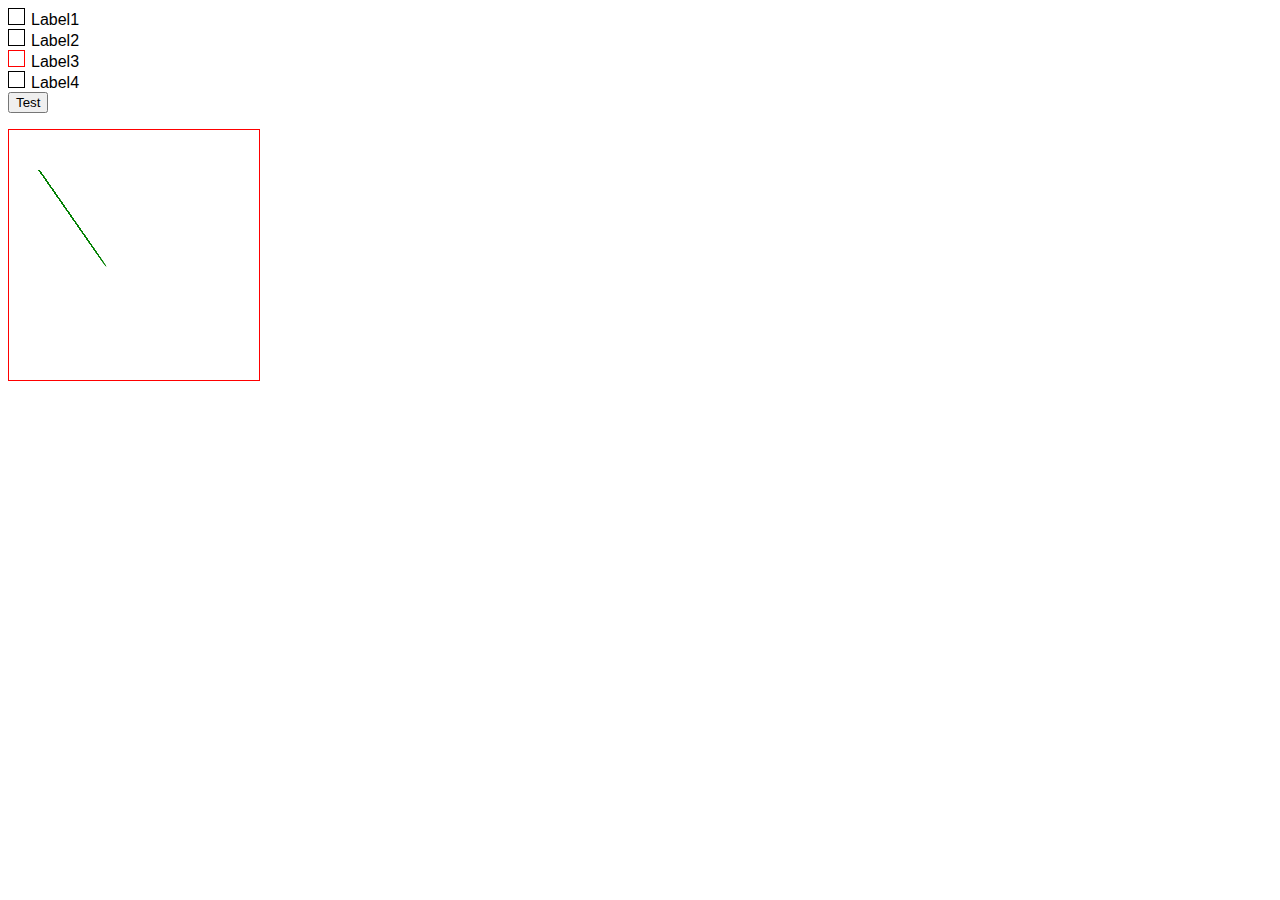
==== index.html @ d6587ce3 "first build" ====
<!DOCTYPE HTML PUBLIC "-//W3C//DTD HTML 4.0 Transitional//EN">
<html>
	<head>
		<title>Animated checkboxes and radio buttons</title>
		<script src="jquery-2.0.3.js"></script>
		<style>
			body{
				font-family: arial;
			}
			
			.checkbox-canvas{
				width: 15px;
				height: 15px;
				border: 1px solid rgb(0, 0, 0);
				background: rgb(255, 255, 255);
				margin: 0px;
				padding: 0px;
			}
			
			.checkbox-canvas:hover{
				
			}
			
			.checkbox-canvas:focus{
				outline: none;
			}
			
			label{
				font-size: 16px;
				margin-left: 6px;
			}
			
			
		</style>
		<script>
			$(document).ready(function(){
				
				$('input[type=checkbox]').each(function(key, checkbox){
					var id = $(this).attr('id');
					var canvasChekbox = '<canvas id="checkbox_canvas_'+id+'" class="checkbox-canvas" ></canvas>';
					
					$(this).after(canvasChekbox);
					$(this).css('display', 'none');
					
					if(!$(this).prop('checked')){
						$(this).prop('checked', false);
						$(canvasChekbox).removeClass('checked');
						resetCanvasCheckbox($('#checkbox_canvas_'+id));
					}
					else{
						$(this).prop('checked', true);
						$(this).addClass('checked');
						animateCanvasChekbox($('#checkbox_canvas_'+id));
					}
					
				});
				
				$('body').on('click', 'canvas.checkbox-canvas', function(){
					handleCanvasCheckbox(this);
				});
				
			});
			
			function handleCanvasCheckbox(checkBoxCanvas){
				
				var checkBoxCanvasID = $(checkBoxCanvas).attr('id');
					originalCheckboxID = checkBoxCanvasID.replace("checkbox_canvas_","");
				
				if($('#'+originalCheckboxID).prop('checked')){
					$('#'+originalCheckboxID).prop('checked', false);
					$(checkBoxCanvas).removeClass('checked');
					resetCanvasCheckbox(checkBoxCanvas);
				}
				else{
					$('#'+originalCheckboxID).prop('checked', true);
					$(checkBoxCanvas).addClass('checked');
					animateCanvasChekbox(checkBoxCanvas);
				}
				
			}
			
			function resetCanvasCheckbox(checkBoxCanvas){
				$(checkBoxCanvas).css('border', '1px solid');
			}
			
			function animateCanvasChekbox(checkBoxCanvas){
				
				$(checkBoxCanvas).css('border', '1px solid red');
				
			}
		</script>
		<script>
			$(document).ready(function(){
				/*// animated circle
				(function() {
				  var requestAnimationFrame = window.requestAnimationFrame || window.mozRequestAnimationFrame ||
				                              window.webkitRequestAnimationFrame || window.msRequestAnimationFrame;
				  window.requestAnimationFrame = requestAnimationFrame;
				})();
				 
				
				var canvas = document.getElementById('myCanvas');
				 var context = canvas.getContext('2d');
				 var x = canvas.width / 2;
				 var y = canvas.height / 2;
				 var radius = 50;
				 var endPercent = 110;
				 var curPerc = 0;
				 var circ = Math.PI * 2;
				 var quart = Math.PI / 2;
				
				 context.lineWidth = 2;
				 context.strokeStyle = '#ad2323';
				 context.shadowOffsetX = 0;
				 context.shadowOffsetY = 0;
				 context.shadowBlur = 10;
				 context.shadowColor = '#656565';
				
				
				 function animate(current) {
				     context.clearRect(0, 0, canvas.width, canvas.height);
				     context.beginPath();
				     context.arc(x, y, radius, -(quart), ((circ) * current) - quart, false);
				     context.stroke();
				     curPerc++;
				     if (curPerc < endPercent) {
				         requestAnimationFrame(function () {
				             animate(curPerc / 100);
				         });
				     }
				 }
					
				 animate();*/
				 
				
				drawAnimatedLine(10, 30, 40, 145, 120);
				//drawAnimatedLine(10, 145, 120, 200, 230);
				
			 });
			 
			function drawAnimatedLine(speed, fromx, fromy, tox, toy){
				
				var canvas=document.getElementById("myCanvas");
				var context=canvas.getContext("2d");
				context.strokeStyle="green";
				
				console.log('tox:'+tox);
				console.log('toy:'+toy);
				
				var betweenx = Math.abs(fromx - tox);
				var betweeny = Math.abs(fromy - toy);
				
				console.log('betweenx:'+betweenx);
				console.log('betweeny:'+betweeny);
				
				var lowest = (betweenx > betweeny ? betweeny : betweenx);
				var highest = (betweenx < betweeny ? betweeny : betweenx);
				
				console.log('lowest:'+lowest);
				console.log('highest:'+highest);
				
				var steps = highest / lowest;
				
				console.log('steps:'+steps);
				
				var tx = 0;
				var ty = 0;
				
				if(betweenx > betweeny){
					ty = steps;
					tx = 1;
				}
				else{
					ty = 1;
					tx = steps;
				}
				
				context.moveTo(fromx,fromy);
				
				var a = 0;
				var addx = fromx + tx;
				var addy = fromy + ty;
				var animate = setInterval(function(){
					context.lineTo(addx, addy);
					context.stroke();
					if(a == lowest){
						console.log('stop');
						clearInterval(animate);
						return;
					}
					console.log('Drawing...');
					a++;
					addy += ty;
					addx += tx;
				},speed);
			}
			
			
			function cnvs_getCoordinates(e)
			{
				x=e.clientX;
				y=e.clientY;
				document.getElementById("xycoordinates").innerHTML="Coordinates: (" + x + "," + y + ")";
			}

			function cnvs_clearCoordinates()
			{
				document.getElementById("xycoordinates").innerHTML="";
			}
		</script>
	</head>
	<body>
		<form action="test.php" method="POST">
			<input type="checkbox" id="test1" name="test[]" value="value1" ><label for="test1">Label1</label><br>
			<input type="checkbox" id="test2" name="test[]" value="value2" ><label for="test2">Label2</label><br>
			<input type="checkbox" id="test3" name="test[]" value="value3" checked ><label for="test3">Label3</label><br>
			<input type="checkbox" id="test4" name="test[]" value="value4" ><label for="test4">Label4</label><br>
			<input type="submit" value="Test">
		</form>
		<canvas id="myCanvas" width="250" height="250" style="border: 1px solid red;" onmousemove="cnvs_getCoordinates(event)" onmouseout="cnvs_clearCoordinates()"></canvas>
		<div id="xycoordinates"></div>
	</body>
</html>
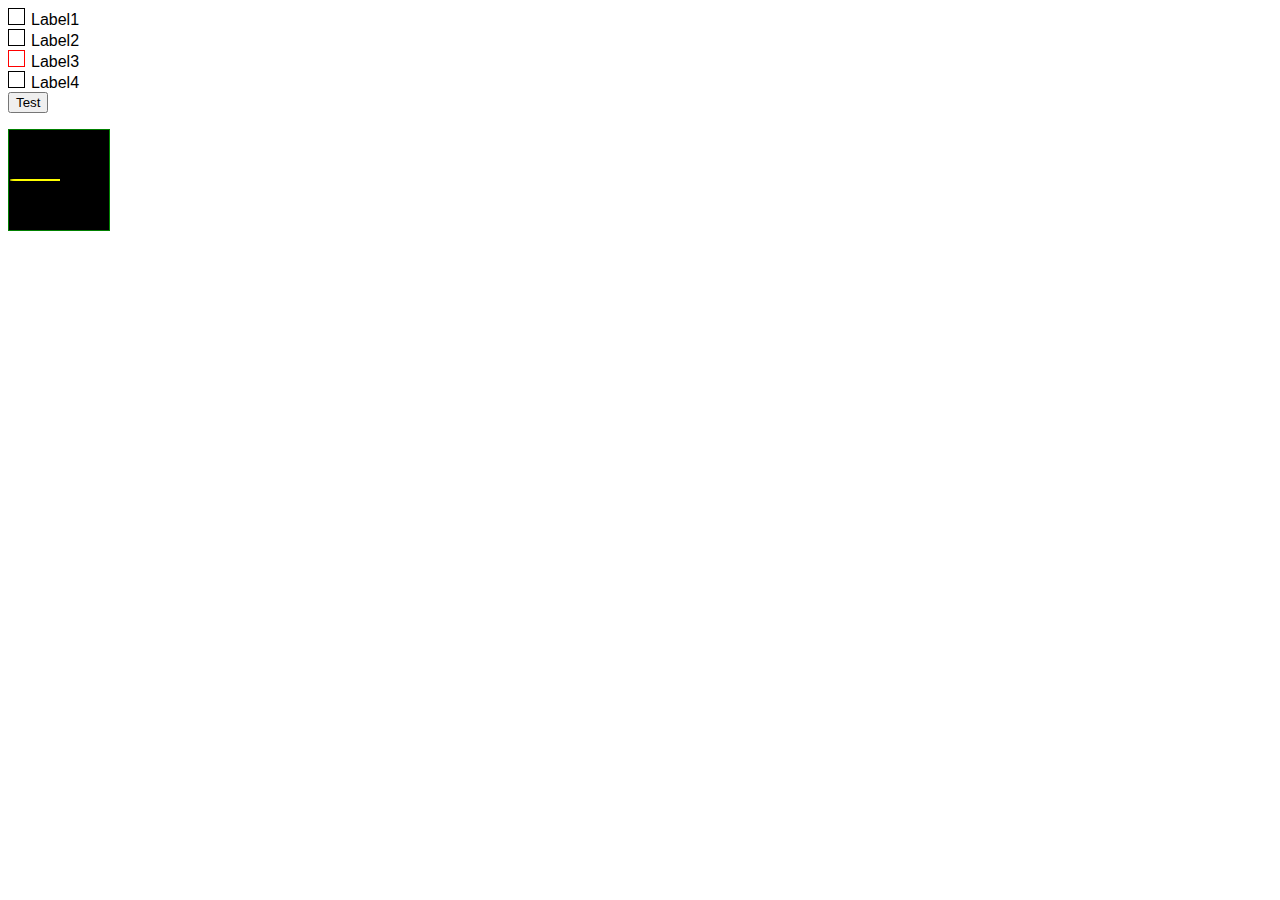
==== commit 321df290: "Made first version of smarter line wrie function" ====
--- a/index.html
+++ b/index.html
@@ -30,6 +30,10 @@
 				margin-left: 6px;
 			}
 			
+			#myCanvas{
+				border: 1px solid green;
+				background: black;
+			}
 			
 		</style>
 		<script>
@@ -90,7 +94,17 @@
 			}
 		</script>
 		<script>
+		
+			var canvas = null;
+			var context = null;
+			var cue = [];
+			var debugMode = true;
+			
 			$(document).ready(function(){
+				canvas=document.getElementById("myCanvas");
+				context=canvas.getContext("2d");
+		
+			
 				/*// animated circle
 				(function() {
 				  var requestAnimationFrame = window.requestAnimationFrame || window.mozRequestAnimationFrame ||
@@ -133,80 +147,187 @@
 				 animate();*/
 				 
 				
-				drawAnimatedLine(10, 30, 40, 145, 120);
-				//drawAnimatedLine(10, 145, 120, 200, 230);
+				drawAnimatedLine(10, 50, 50, 100, 50, 'yellow');
+				//drawAnimatedLine(100, 50, 40, 0, 0, 'yellow');
+				//drawAnimatedLine(100, 50, 50, 49, 90, 'yellow');
+				//drawAnimatedLine(10, 40, 150, 180, 280);
+				//drawAnimatedLine(10, 50, 30, 100, 200);
+				//drawAnimatedLine(10, 130, 50, 200, 220);
 				
 			 });
 			 
-			function drawAnimatedLine(speed, fromx, fromy, tox, toy){
-				
-				var canvas=document.getElementById("myCanvas");
-				var context=canvas.getContext("2d");
-				context.strokeStyle="green";
-				
-				console.log('tox:'+tox);
-				console.log('toy:'+toy);
-				
-				var betweenx = Math.abs(fromx - tox);
-				var betweeny = Math.abs(fromy - toy);
-				
-				console.log('betweenx:'+betweenx);
-				console.log('betweeny:'+betweeny);
-				
-				var lowest = (betweenx > betweeny ? betweeny : betweenx);
-				var highest = (betweenx < betweeny ? betweeny : betweenx);
-				
-				console.log('lowest:'+lowest);
-				console.log('highest:'+highest);
-				
-				var steps = highest / lowest;
-				
-				console.log('steps:'+steps);
-				
-				var tx = 0;
-				var ty = 0;
-				
-				if(betweenx > betweeny){
-					ty = steps;
-					tx = 1;
+			
+			
+			function drawAnimatedLine(speed, fromx, fromy, tox, toy, color){
+				
+				key = -1 + (cue.length + 1);
+				cue[key] = {
+					'speed': speed,
+					'fromx': fromx,
+					'fromy': fromy,
+					'tox': tox,
+					'toy': toy,
+					'color': color,
+					'done':false,
+					'bussy':false
+				};
+				
+				if(key == 0){
+					AnimatedLine(speed, fromx, fromy, tox, toy, color, key);
+				}
+				
+			}
+			
+			function animateNext(){
+				$.each(cue, function(key, value){
+					if(!value.done && !value.bussy){
+						value.bussy = true;
+						AnimatedLine(value.speed, value.fromx, value.fromy, value.tox, value.toy, value.color, key);
+						return false;
+					}
+				});
+			}
+			
+			function AnimatedLine(speed, fromX, fromY, toX, toY, color, cueKey){
+				
+				context.beginPath();
+				context.strokeStyle=color;
+				color = color || 'white';
+				
+				var lineMode = '';
+				var lineDirection = '';
+				
+				var betweenX = fromX - toX;
+				var betweenY = fromY - toY;
+				
+				if(betweenX == 0 && betweenY == 0){
+					console.log('can not write line X'+fromX+' Y'+fromY+' to X'+toX+' Y'+toY);
+					console.log(betweenX + ' '+ betweenY);
+					if(debugMode){
+						console.log('stop');
+					}
+					cue[cueKey].done = true;
+					animateNext();
+					return;
+				}
+				else if(fromY == toY){
+					lineMode = 'horizontal';
+					
+					if(betweenX > 0){
+						lineDirection = 'Z';
+						
+					}
+					else{
+						lineDirection = 'N';
+						
+					}
+					
+					var stop = Math.abs(betweenX);
+					
+				}
+				else if(fromX == toX){
+					lineMode = 'vertical';
 				}
 				else{
-					ty = 1;
-					tx = steps;
-				}
-				
-				context.moveTo(fromx,fromy);
-				
+					lineMode = 'horizontalvertical';
+					/*var lowest = (betweenx > betweeny ? betweeny : betweenx);
+					var highest = (betweenx < betweeny ? betweeny : betweenx);
+					
+					var steps = highest / lowest;
+					
+					var tx = 0;
+					var ty = 0;
+					
+					if(betweenx > betweeny){
+						ty = steps;
+						tx = 1;
+					}
+					else{
+						ty = 1;
+						tx = steps;
+					}*/
+				}
+				
+				context.moveTo(fromX,fromY);
+				
+				if(debugMode){
+					console.log('fromx:'+fromX);
+					console.log('fromy:'+fromY);
+					console.log('tox:'+toX);
+					console.log('toy:'+toY);
+					console.log('betweenx:'+betweenX);
+					console.log('betweeny:'+betweenY);
+					console.log('lineMode:'+lineMode);
+					//console.log('lowest:'+lowest);
+					//console.log('highest:'+highest);
+					//console.log('steps:'+steps);
+				}
+				/*
 				var a = 0;
 				var addx = fromx + tx;
 				var addy = fromy + ty;
 				var animate = setInterval(function(){
-					context.lineTo(addx, addy);
+					
 					context.stroke();
 					if(a == lowest){
-						console.log('stop');
+						if(debugMode){
+							console.log('stop');
+						}	
 						clearInterval(animate);
+						cue[cueKey].done = true;
+						animateNext();
 						return;
 					}
-					console.log('Drawing...');
+					if(debugMode){
+						console.log('Drawing...');
+					}
 					a++;
 					addy += ty;
 					addx += tx;
+				},speed);*/
+				
+				var a = 0;
+				var addX = fromX + 1;
+				var animate = setInterval(function(){
+					context.lineTo(addX, toY);
+					context.stroke();
+					if(a == stop){
+						if(debugMode){
+							console.log('stop');
+						}	
+						clearInterval(animate);
+						cue[cueKey].done = true;
+						animateNext();
+						return;
+					}
+					if(debugMode){
+						console.log('Drawing...');
+					}
+					a++;
+					addX -= 1;
 				},speed);
 			}
 			
-			
-			function cnvs_getCoordinates(e)
-			{
-				x=e.clientX;
-				y=e.clientY;
-				document.getElementById("xycoordinates").innerHTML="Coordinates: (" + x + "," + y + ")";
-			}
+			$(document).ready(function(){
+			 	function writeMessage(message) {
+		        	$('#cor').html(message);
+		      	}
+		      function getMousePos(canvas, evt) {
+		        var rect = canvas.getBoundingClientRect();
+		        return {
+		          x: evt.clientX - rect.left,
+		          y: evt.clientY - rect.top
+		        };
+		      }
+		      var canvas = document.getElementById('myCanvas');
+		      var context = canvas.getContext('2d');
 
-			function cnvs_clearCoordinates()
-			{
-				document.getElementById("xycoordinates").innerHTML="";
-			}
+		      canvas.addEventListener('mousemove', function(evt) {
+		        var mousePos = getMousePos(canvas, evt);
+		        var message = 'Mouse position: ' + mousePos.x + ',' + mousePos.y;
+		        writeMessage(message);
+		      }, false);
+			 });
 		</script>
 	</head>
 	<body>
@@ -217,7 +338,7 @@
 			<input type="checkbox" id="test4" name="test[]" value="value4" ><label for="test4">Label4</label><br>
 			<input type="submit" value="Test">
 		</form>
-		<canvas id="myCanvas" width="250" height="250" style="border: 1px solid red;" onmousemove="cnvs_getCoordinates(event)" onmouseout="cnvs_clearCoordinates()"></canvas>
-		<div id="xycoordinates"></div>
+		<canvas id="myCanvas" width="100" height="100" ></canvas>
+		<div id="cor"></div>
 	</body>
 </html>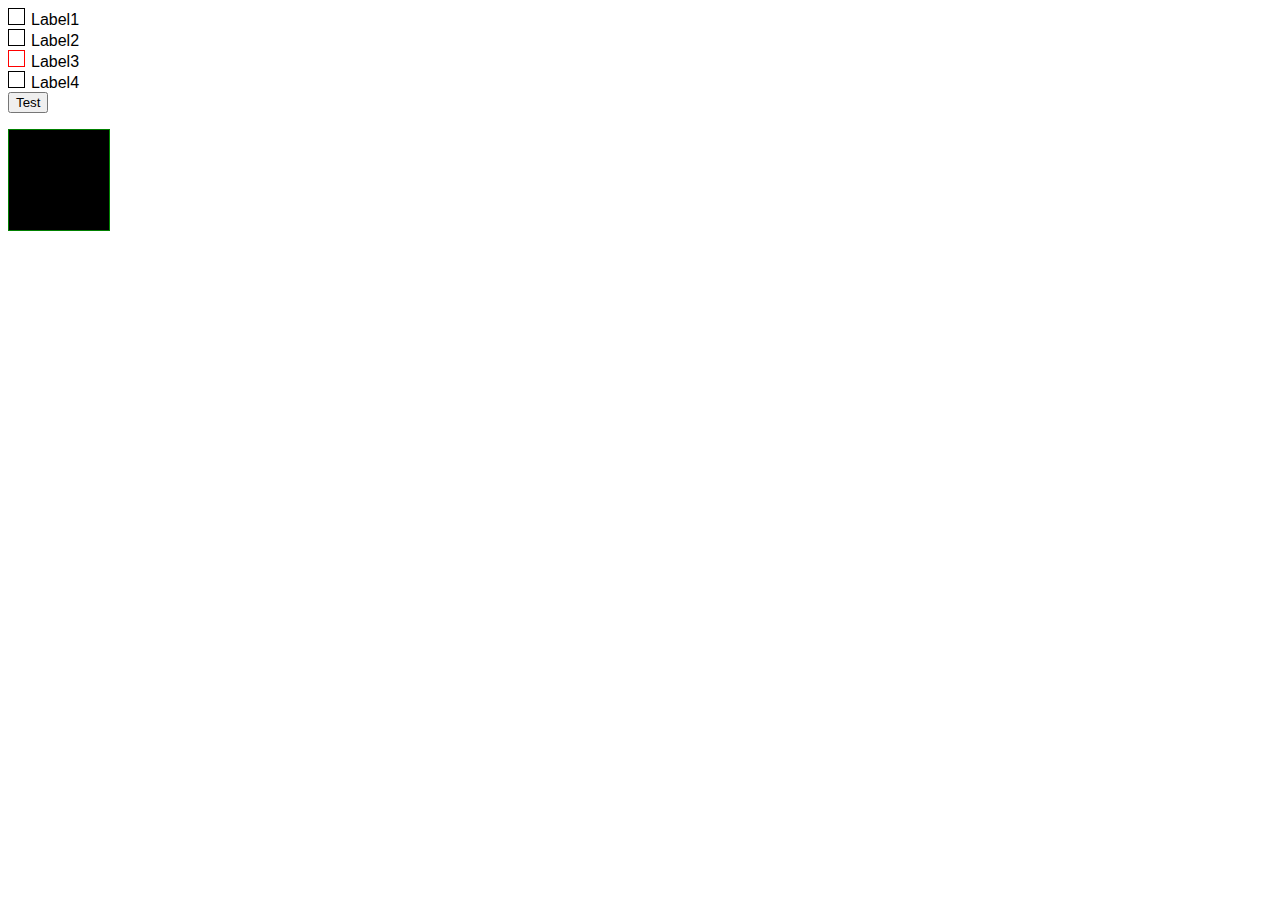
==== commit 597fc236: "Made horizontal and vertical line draw working" ====
--- a/index.html
+++ b/index.html
@@ -147,9 +147,10 @@
 				 animate();*/
 				 
 				
-				drawAnimatedLine(10, 50, 50, 100, 50, 'yellow');
-				//drawAnimatedLine(100, 50, 40, 0, 0, 'yellow');
-				//drawAnimatedLine(100, 50, 50, 49, 90, 'yellow');
+				drawAnimatedLine(10, 50, 10, 100, 10, 'yellow', 1);
+				drawAnimatedLine(20, 50, 30, 0, 30, 'yellow', 2);
+				drawAnimatedLine(10, 50, 40, 50, 0, 'white', 3);
+				drawAnimatedLine(30, 80, 60, 80, 100, 'green', 8);
 				//drawAnimatedLine(10, 40, 150, 180, 280);
 				//drawAnimatedLine(10, 50, 30, 100, 200);
 				//drawAnimatedLine(10, 130, 50, 200, 220);
@@ -158,7 +159,7 @@
 			 
 			
 			
-			function drawAnimatedLine(speed, fromx, fromy, tox, toy, color){
+			function drawAnimatedLine(speed, fromx, fromy, tox, toy, color, lineWidth){
 				
 				key = -1 + (cue.length + 1);
 				cue[key] = {
@@ -168,12 +169,13 @@
 					'tox': tox,
 					'toy': toy,
 					'color': color,
+					'lineWidth': lineWidth,
 					'done':false,
 					'bussy':false
 				};
 				
 				if(key == 0){
-					AnimatedLine(speed, fromx, fromy, tox, toy, color, key);
+					AnimatedLine(speed, fromx, fromy, tox, toy, color, lineWidth, key);
 				}
 				
 			}
@@ -182,17 +184,20 @@
 				$.each(cue, function(key, value){
 					if(!value.done && !value.bussy){
 						value.bussy = true;
-						AnimatedLine(value.speed, value.fromx, value.fromy, value.tox, value.toy, value.color, key);
+						AnimatedLine(value.speed, value.fromx, value.fromy, value.tox, value.toy, value.color, value.lineWidth, key);
 						return false;
 					}
 				});
 			}
 			
-			function AnimatedLine(speed, fromX, fromY, toX, toY, color, cueKey){
+			function AnimatedLine(speed, fromX, fromY, toX, toY, color, lineWidth, cueKey){
 				
 				context.beginPath();
-				context.strokeStyle=color;
-				color = color || 'white';
+				context.lineWidth = lineWidth || 1;
+				context.strokeStyle = color || 'white';
+				
+				var addX = 0;
+				var addY = 0;
 				
 				var lineMode = '';
 				var lineDirection = '';
@@ -212,14 +217,15 @@
 				}
 				else if(fromY == toY){
 					lineMode = 'horizontal';
+					addY = toY;
 					
 					if(betweenX > 0){
+						lineDirection = 'N';
+						addX = fromX + 1;
+					}
+					else{
 						lineDirection = 'Z';
-						
-					}
-					else{
-						lineDirection = 'N';
-						
+						addX = fromX - 1;
 					}
 					
 					var stop = Math.abs(betweenX);
@@ -227,25 +233,53 @@
 				}
 				else if(fromX == toX){
 					lineMode = 'vertical';
+					addX = toX;
+					
+					if(betweenY > 0){
+						lineDirection = 'O';
+						addY = fromY + 1;
+					}
+					else{
+						lineDirection = 'W';
+						addY = fromY - 1;
+					}
+					
+					var stop = Math.abs(betweenY);
 				}
 				else{
 					lineMode = 'horizontalvertical';
-					/*var lowest = (betweenx > betweeny ? betweeny : betweenx);
+					
+					var lowest = (betweenx > betweeny ? betweeny : betweenx);
 					var highest = (betweenx < betweeny ? betweeny : betweenx);
 					
 					var steps = highest / lowest;
 					
-					var tx = 0;
-					var ty = 0;
+					if(){
+						lineDirection = '';
+					}
+					else if(){
+						lineDirection = '';
+					}
+					else if(){
+						lineDirection = '';
+					}
+					else if(){
+						lineDirection = '';
+					}
+					
+					
+					
+					var addX = 0;
+					var addY = 0;
 					
 					if(betweenx > betweeny){
-						ty = steps;
-						tx = 1;
+						addX = steps;
+						addY = 1;
 					}
 					else{
-						ty = 1;
-						tx = steps;
-					}*/
+						addX = 1;
+						addY = steps;
+					}
 				}
 				
 				context.moveTo(fromX,fromY);
@@ -258,6 +292,9 @@
 					console.log('betweenx:'+betweenX);
 					console.log('betweeny:'+betweenY);
 					console.log('lineMode:'+lineMode);
+					console.log('lineDirection:'+lineDirection);
+					console.log('lineWidth:'+lineWidth);
+					console.log('color:'+color);
 					//console.log('lowest:'+lowest);
 					//console.log('highest:'+highest);
 					//console.log('steps:'+steps);
@@ -287,9 +324,8 @@
 				},speed);*/
 				
 				var a = 0;
-				var addX = fromX + 1;
 				var animate = setInterval(function(){
-					context.lineTo(addX, toY);
+					context.lineTo(addX, addY);
 					context.stroke();
 					if(a == stop){
 						if(debugMode){
@@ -304,7 +340,20 @@
 						console.log('Drawing...');
 					}
 					a++;
-					addX -= 1;
+					if(lineDirection == 'Z'){
+						addX += 1;
+					}
+					else if(lineDirection == 'N'){
+						addX -= 1;
+					}
+					else if(lineDirection == 'O'){
+						addY -= 1;
+					}
+					else if(lineDirection == 'W'){
+						addY += 1;
+					}
+					
+					
 				},speed);
 			}
 			
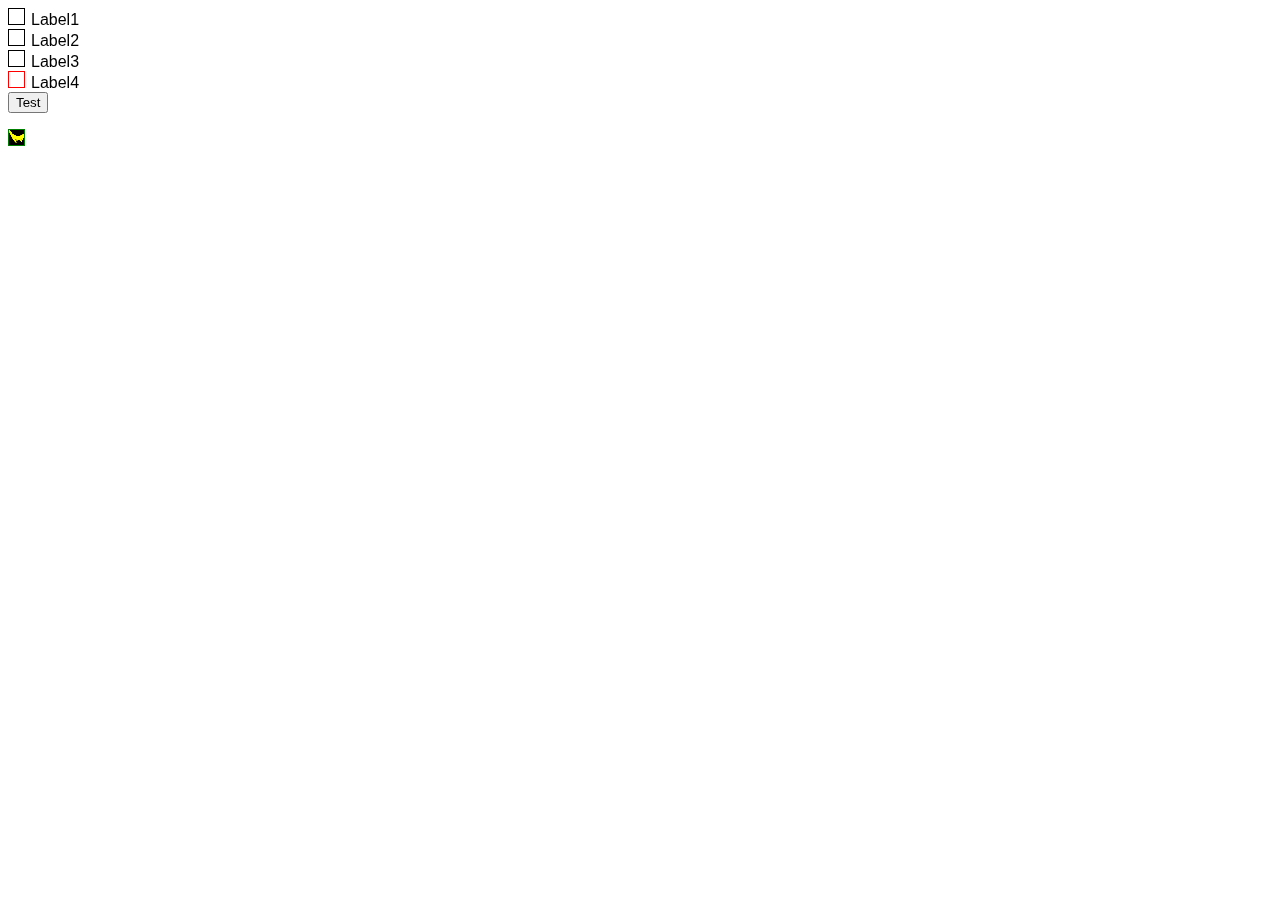
==== commit a17b531f: "perfectioned ainimate line draw function" ====
--- a/index.html
+++ b/index.html
@@ -3,14 +3,13 @@
 	<head>
 		<title>Animated checkboxes and radio buttons</title>
 		<script src="jquery-2.0.3.js"></script>
+		<script src="drawAnimator.class.js"></script>
 		<style>
 			body{
 				font-family: arial;
 			}
 			
 			.checkbox-canvas{
-				width: 15px;
-				height: 15px;
 				border: 1px solid rgb(0, 0, 0);
 				background: rgb(255, 255, 255);
 				margin: 0px;
@@ -41,7 +40,7 @@
 				
 				$('input[type=checkbox]').each(function(key, checkbox){
 					var id = $(this).attr('id');
-					var canvasChekbox = '<canvas id="checkbox_canvas_'+id+'" class="checkbox-canvas" ></canvas>';
+					var canvasChekbox = '<canvas id="checkbox_canvas_'+id+'" width="15" height="15" class="checkbox-canvas" ></canvas>';
 					
 					$(this).after(canvasChekbox);
 					$(this).css('display', 'none');
@@ -63,6 +62,9 @@
 					handleCanvasCheckbox(this);
 				});
 				
+				var test = new drawAnimator($('#myCanvas')[0], true);
+					test.drawAnimatedLine(10, 0, 0, 10, 13, 'yellow', 1);
+					test.drawAnimatedLine(10, 12, 9, 14, 5, 'yellow', 1);
 			});
 			
 			function handleCanvasCheckbox(checkBoxCanvas){
@@ -84,279 +86,22 @@
 			}
 			
 			function resetCanvasCheckbox(checkBoxCanvas){
+				var id = $(checkBoxCanvas).attr('id');
+				var checkSign = new drawAnimator($('#'+id)[0], true);
+					checkSign.reset();
 				$(checkBoxCanvas).css('border', '1px solid');
 			}
 			
 			function animateCanvasChekbox(checkBoxCanvas){
-				
+				var id = $(checkBoxCanvas).attr('id');
+				var checkSign = new drawAnimator($('#'+id)[0], true);
+					checkSign.drawAnimatedLine(10, 4, 8, 8, 14, 'green', 1);
+					checkSign.drawAnimatedLine(10, 8, 14, 12, 2, 'green', 1);
 				$(checkBoxCanvas).css('border', '1px solid red');
 				
 			}
 		</script>
 		<script>
-		
-			var canvas = null;
-			var context = null;
-			var cue = [];
-			var debugMode = true;
-			
-			$(document).ready(function(){
-				canvas=document.getElementById("myCanvas");
-				context=canvas.getContext("2d");
-		
-			
-				/*// animated circle
-				(function() {
-				  var requestAnimationFrame = window.requestAnimationFrame || window.mozRequestAnimationFrame ||
-				                              window.webkitRequestAnimationFrame || window.msRequestAnimationFrame;
-				  window.requestAnimationFrame = requestAnimationFrame;
-				})();
-				 
-				
-				var canvas = document.getElementById('myCanvas');
-				 var context = canvas.getContext('2d');
-				 var x = canvas.width / 2;
-				 var y = canvas.height / 2;
-				 var radius = 50;
-				 var endPercent = 110;
-				 var curPerc = 0;
-				 var circ = Math.PI * 2;
-				 var quart = Math.PI / 2;
-				
-				 context.lineWidth = 2;
-				 context.strokeStyle = '#ad2323';
-				 context.shadowOffsetX = 0;
-				 context.shadowOffsetY = 0;
-				 context.shadowBlur = 10;
-				 context.shadowColor = '#656565';
-				
-				
-				 function animate(current) {
-				     context.clearRect(0, 0, canvas.width, canvas.height);
-				     context.beginPath();
-				     context.arc(x, y, radius, -(quart), ((circ) * current) - quart, false);
-				     context.stroke();
-				     curPerc++;
-				     if (curPerc < endPercent) {
-				         requestAnimationFrame(function () {
-				             animate(curPerc / 100);
-				         });
-				     }
-				 }
-					
-				 animate();*/
-				 
-				
-				drawAnimatedLine(10, 50, 10, 100, 10, 'yellow', 1);
-				drawAnimatedLine(20, 50, 30, 0, 30, 'yellow', 2);
-				drawAnimatedLine(10, 50, 40, 50, 0, 'white', 3);
-				drawAnimatedLine(30, 80, 60, 80, 100, 'green', 8);
-				//drawAnimatedLine(10, 40, 150, 180, 280);
-				//drawAnimatedLine(10, 50, 30, 100, 200);
-				//drawAnimatedLine(10, 130, 50, 200, 220);
-				
-			 });
-			 
-			
-			
-			function drawAnimatedLine(speed, fromx, fromy, tox, toy, color, lineWidth){
-				
-				key = -1 + (cue.length + 1);
-				cue[key] = {
-					'speed': speed,
-					'fromx': fromx,
-					'fromy': fromy,
-					'tox': tox,
-					'toy': toy,
-					'color': color,
-					'lineWidth': lineWidth,
-					'done':false,
-					'bussy':false
-				};
-				
-				if(key == 0){
-					AnimatedLine(speed, fromx, fromy, tox, toy, color, lineWidth, key);
-				}
-				
-			}
-			
-			function animateNext(){
-				$.each(cue, function(key, value){
-					if(!value.done && !value.bussy){
-						value.bussy = true;
-						AnimatedLine(value.speed, value.fromx, value.fromy, value.tox, value.toy, value.color, value.lineWidth, key);
-						return false;
-					}
-				});
-			}
-			
-			function AnimatedLine(speed, fromX, fromY, toX, toY, color, lineWidth, cueKey){
-				
-				context.beginPath();
-				context.lineWidth = lineWidth || 1;
-				context.strokeStyle = color || 'white';
-				
-				var addX = 0;
-				var addY = 0;
-				
-				var lineMode = '';
-				var lineDirection = '';
-				
-				var betweenX = fromX - toX;
-				var betweenY = fromY - toY;
-				
-				if(betweenX == 0 && betweenY == 0){
-					console.log('can not write line X'+fromX+' Y'+fromY+' to X'+toX+' Y'+toY);
-					console.log(betweenX + ' '+ betweenY);
-					if(debugMode){
-						console.log('stop');
-					}
-					cue[cueKey].done = true;
-					animateNext();
-					return;
-				}
-				else if(fromY == toY){
-					lineMode = 'horizontal';
-					addY = toY;
-					
-					if(betweenX > 0){
-						lineDirection = 'N';
-						addX = fromX + 1;
-					}
-					else{
-						lineDirection = 'Z';
-						addX = fromX - 1;
-					}
-					
-					var stop = Math.abs(betweenX);
-					
-				}
-				else if(fromX == toX){
-					lineMode = 'vertical';
-					addX = toX;
-					
-					if(betweenY > 0){
-						lineDirection = 'O';
-						addY = fromY + 1;
-					}
-					else{
-						lineDirection = 'W';
-						addY = fromY - 1;
-					}
-					
-					var stop = Math.abs(betweenY);
-				}
-				else{
-					lineMode = 'horizontalvertical';
-					
-					var lowest = (betweenx > betweeny ? betweeny : betweenx);
-					var highest = (betweenx < betweeny ? betweeny : betweenx);
-					
-					var steps = highest / lowest;
-					
-					if(){
-						lineDirection = '';
-					}
-					else if(){
-						lineDirection = '';
-					}
-					else if(){
-						lineDirection = '';
-					}
-					else if(){
-						lineDirection = '';
-					}
-					
-					
-					
-					var addX = 0;
-					var addY = 0;
-					
-					if(betweenx > betweeny){
-						addX = steps;
-						addY = 1;
-					}
-					else{
-						addX = 1;
-						addY = steps;
-					}
-				}
-				
-				context.moveTo(fromX,fromY);
-				
-				if(debugMode){
-					console.log('fromx:'+fromX);
-					console.log('fromy:'+fromY);
-					console.log('tox:'+toX);
-					console.log('toy:'+toY);
-					console.log('betweenx:'+betweenX);
-					console.log('betweeny:'+betweenY);
-					console.log('lineMode:'+lineMode);
-					console.log('lineDirection:'+lineDirection);
-					console.log('lineWidth:'+lineWidth);
-					console.log('color:'+color);
-					//console.log('lowest:'+lowest);
-					//console.log('highest:'+highest);
-					//console.log('steps:'+steps);
-				}
-				/*
-				var a = 0;
-				var addx = fromx + tx;
-				var addy = fromy + ty;
-				var animate = setInterval(function(){
-					
-					context.stroke();
-					if(a == lowest){
-						if(debugMode){
-							console.log('stop');
-						}	
-						clearInterval(animate);
-						cue[cueKey].done = true;
-						animateNext();
-						return;
-					}
-					if(debugMode){
-						console.log('Drawing...');
-					}
-					a++;
-					addy += ty;
-					addx += tx;
-				},speed);*/
-				
-				var a = 0;
-				var animate = setInterval(function(){
-					context.lineTo(addX, addY);
-					context.stroke();
-					if(a == stop){
-						if(debugMode){
-							console.log('stop');
-						}	
-						clearInterval(animate);
-						cue[cueKey].done = true;
-						animateNext();
-						return;
-					}
-					if(debugMode){
-						console.log('Drawing...');
-					}
-					a++;
-					if(lineDirection == 'Z'){
-						addX += 1;
-					}
-					else if(lineDirection == 'N'){
-						addX -= 1;
-					}
-					else if(lineDirection == 'O'){
-						addY -= 1;
-					}
-					else if(lineDirection == 'W'){
-						addY += 1;
-					}
-					
-					
-				},speed);
-			}
-			
 			$(document).ready(function(){
 			 	function writeMessage(message) {
 		        	$('#cor').html(message);
@@ -383,11 +128,11 @@
 		<form action="test.php" method="POST">
 			<input type="checkbox" id="test1" name="test[]" value="value1" ><label for="test1">Label1</label><br>
 			<input type="checkbox" id="test2" name="test[]" value="value2" ><label for="test2">Label2</label><br>
-			<input type="checkbox" id="test3" name="test[]" value="value3" checked ><label for="test3">Label3</label><br>
-			<input type="checkbox" id="test4" name="test[]" value="value4" ><label for="test4">Label4</label><br>
+			<input type="checkbox" id="test3" name="test[]" value="value3" ><label for="test3">Label3</label><br>
+			<input type="checkbox" id="test4" name="test[]" value="value4" checked ><label for="test4">Label4</label><br>
 			<input type="submit" value="Test">
 		</form>
-		<canvas id="myCanvas" width="100" height="100" ></canvas>
+		<canvas id="myCanvas" width="15" height="15" ></canvas>
 		<div id="cor"></div>
 	</body>
 </html>